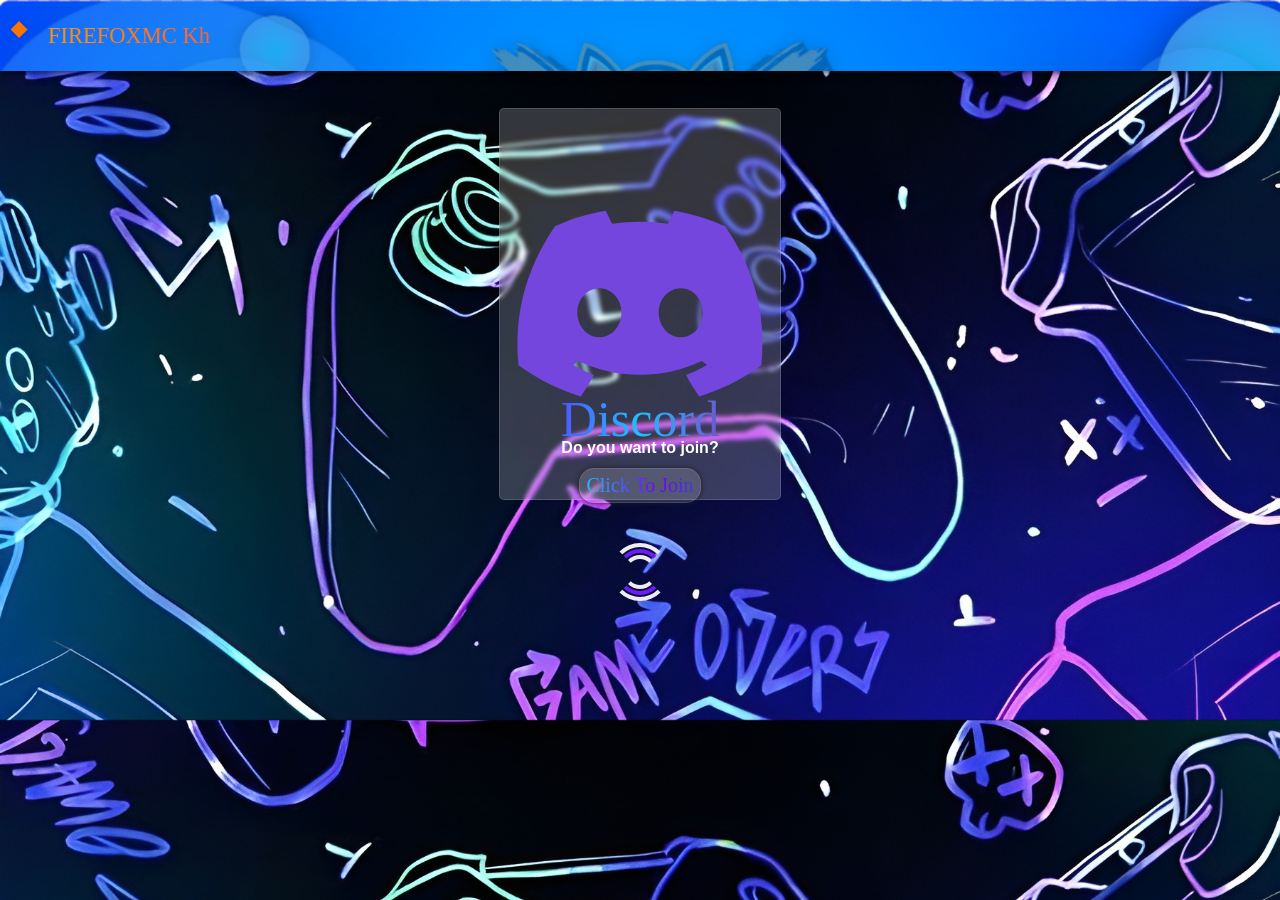
==== Discord/index.html @ f724eadf "Add files via upload" ====
<!DOCTYPE html>
<html lang="en">
<head>
    <meta charset="UTF-8">

        <!-- Website Icon -->
<link rel="icon" type="image/png" href="/discord-fill.svg">
<link rel="apple-touch-icon" href="/discord-fill.svg">

<!-- Telegram / Facebook / Discord Preview -->
 <meta name="google-site-verification" content="G-1tDenzgFPenEI-Q1QUyJppX0c8VWgXg5txoxpGGIk" />
<meta property="og:title" content="Welcome to FireFoxMCKH Discord. Click the link below to join!" />
<meta property="og:description" content="Download/Join Servers" />
<meta property="og:image" content="FirefoxmcxdHead.png" />
<meta property="og:type" content="website" />
<meta name="twitter:card" content="summary_large_image" />


    <meta name="viewport" content="width=device-width, initial-scale=1.0">
    <link rel="stylesheet" href="/style.css">
    <link rel="stylesheet" href="/Loader.css">
    <link rel="stylesheet" href="https://cdnjs.cloudflare.com/ajax/libs/font-awesome/6.5.0/css/all.min.css">
    <title>FIREFOXMC's Discord</title>
</head>
<body class="background">

    <div class="header">
        <header>
            <a href="/index.html">
                <p class="logo"><span class="loader"></span>FIREFOXMC Kh</p>
            </a>
        </header>
    </div>
<!--========================= floating button ========================-->
    <div class="discord-logo">
        <img src="/discord-fill.svg" alt="Discord-Logo" class="dc-link">
        <span class="dc-name">Discord</span>
        <p class="q">Do you want to join?</p>
        <span>
            <button class="join">
                <a href="https://discord.gg/M34cngFK" class="c-join" onclick="open">Click To Join</a>
            </button>
        </span>
    </div>
    <!--========== Power progess loader =========-->
    <div class="custom-loader"></div>
</body>
</html>
---- style.css ----
:root {
    --bg: linear-gradient(100deg, rgb(115, 0, 255), rgb(32, 192, 255), rgb(170, 0, 170));
    --font: linear-gradient(to right, rgb(255, 162, 0), rgb(255, 0, 111), rgb(225, 0, 255), red, blue, rgb(255, 162, 0));
    --bgimg: url(Background.jpg);
    --cs: url(quill-pen-ai-line.png);
}

header {
    position: fixed;
    top: 0;
    right: 0;
    left: 0;
    justify-content: center;
    padding: 0px 0px;
    z-index: 100;
    background: url(Background.png);
    background-size: 100%;
    box-shadow: 0px 0px 10px;
    z-index: 300;
}
a {
    text-decoration-line: none;
}
.logo {
    background: var(--font);
    -webkit-background-clip: text;
    -webkit-text-fill-color: transparent;
    background-size: 200% auto;
    z-index: 1;
    font-family: 'ThaleahFat';
    font-size: 22.5px;
    animation: logo 5s reverse infinite;
}

.menu {
    transition: 0.25s ease;
}
.menu:hover {
    rotate: 180deg;
}
.container {
    position: fixed;
    height: 100%;
    width: 100%;
    border-radius: 8px;
    box-shadow: 0px;
    background-size: 100%;
    border: 1.3px soid white;
    left: 0;
    z-index: 200;
    animation: menushow 1.3s ease-in-out;
}
.sidebar {
    left: 0;
    width: 50px;
    height: 100%;
    background-color: rgba(255, 255, 255, 0.1);
    padding: 20px;
    box-sizing: border-box;
    box-shadow: 0px 0px 20px rgba(0, 0, 0, 0.676);
    overflow: hidden;
    border-radius: 8px 0 0 8px;
    border-right: none;
    transition: width .65s ease;
    backdrop-filter: blur(2px);
    border-right: 1.5px solid rgba(255, 255, 255, 0.126);
    position: fixed;
    z-index: 200;
    animation: slidebar 1s ease-in-out;
}
@keyframes slidebar {
    from {
        opacity: 0;
        transform: translateX(-500%);
    }
}
.sidebar:hover {
    width: 150px;
}
ul {
    list-style-type: none;
    padding: 0;
    margin: 0;
    display: flex;
    flex-direction: column;
    row-gap: 1rem;
    color: white;
}
li {
    padding: 10px 0px;
    border-radius: .5rem;
    cursor: pointer;
    transform: background-color 0.3s ease;
    font-family: 'ThaleahFat';
    transition: 0.2s ease;
}
li:hover {
    transform: scale(1.1);
    border-bottom: 1.5px solid rgba(255, 255, 255, 0.329);
}
.nav-link {
    display: inline-flex;
    column-gap: 1rem;
    color: inherit;
    text-decoration: none;
}
.item-txt {
    padding-left: .5rem;
}
.artribute {
    position: absolute;
    bottom: 10px;
}

.floating {
    z-index: 201;
    position: fixed;
    bottom: 70px;
    padding: 10px 30px;
    justify-content: left;
    right: -5px;
}
.s-btn {
    background: rgba(255, 255, 255, 0.05);
    border-radius: 50px 50px;
    height: 50px;
    width: 50px;
    border: 1.5px solid rgba(255, 255, 255, 0.126);
    backdrop-filter: blur(1.5px);
    color: white;
    box-shadow: 0px 2px 5px blueviolet, 1px -3px 5px rgb(0, 170, 255);
    transition: .65s ease;
    animation: s-light 2.70s infinite;
    font-family: 'ThaleahFat';
    cursor: pointer;
}
.s-link {
    color: white;
    text-decoration-line: none;
    font-family: 'ThaleahFat';
}
.s-btn:hover {
    width: 150px;
}
@keyframes s-light {
    0% {
        box-shadow: 0px 2px 5px blueviolet, 1px -3px 5px rgb(0, 170, 255)
    }
    25% {
        box-shadow: 0px 2px 5px rgb(0, 187, 255), 1px -3px 5px rgb(255, 0, 238)
    }
    50% {
        box-shadow: 0px 2px 5px rgb(255, 149, 0), 1px -3px 5px rgb(128, 0, 255)
    }
    75% {
        box-shadow: 0px 2px 5px rgb(226, 43, 43), 1px -3px 5px rgb(0, 255, 170)
    }
    100% {
        box-shadow: 0px 2px 5px rgb(0, 0, 255), 1px -3px 5px rgb(255, 225, 0)
    }
}

/*====================== Discord Comunity ======================*/
.discord-logo {
    z-index: 99;
    position: relative;
    justify-content: center;
    text-align: center;
    justify-content: center;
    top: 100px;
    display: grid;
    animation: discord 1s ease-in-out;
}
.dc-name {
    position: relative;
    background: var(--bg);
    -webkit-background-clip: text;
    -webkit-text-fill-color: transparent;
    top: -110px;
    font-family: 'ThaleahFat';
    font-size: 50px;
}

.dc-link {
    width: 200px;
    color: red;
    background-color: rgba(255, 255, 255, 0.2);
    border-radius: 5px;
    backdrop-filter: blur(2px);
    border: 1.5px solid rgba(255, 255, 255, 0.15);
    height: 390px;
    width: 280px;
}

.q {
    color: white;
    font-family: 'Franklin Gothic Medium', 'Arial Narrow', Arial, sans-serif;
    font-weight: bolder;
    position: relative;
    top: -135px;
}

.join {
    color: white;
    position: relative;
    top: -140px;
    background: rgba(255, 255, 255, 0.15);
    border-radius: 15px;
    border: 1.5px solid rgba(255, 255, 255, 0.1);
    height: 35px;
    font-family: 'ThaleahFat';
    transition: all .60s ease;
    box-shadow: 0px 0px 5px rgb(31, 31, 31);
    animation: join 1.15s ease-in-out;
    
}
.c-join {
    text-decoration-line: none;
    font-size: 20px;
    background: linear-gradient(to right, rgb(32, 192, 255), rgb(115, 0, 255),  rgb(0, 133, 170), rgb(32, 192, 255));
    -webkit-background-clip: text;
    background-size: 200% auto;
    -webkit-text-fill-color: transparent;
    animation: c-join 2s reverse infinite;
}

@keyframes c-join {
    to {
        background-position: 200%;
    }
}
@keyframes logo {
    to {
        background-position: 200%;
    }
}
.join:hover {
    transform: scale(1.1);
}
@media (max-width: 768px) {
    .background {
        background-image: url(background-gaming.jpg);
        background-size: 100%;
    }
    .download-btn {
        right: 100%;
        z-index: 299;
    }
}

.paragraph {
    z-index: -1;
    top: 100px;
    color: red;
    font-family: 'Franklin Gothic Medium', 'Arial Narrow', Arial, sans-serif;
    font-weight: bolder;
    background-color: rgba(84, 84, 84, 0.256);
    border-radius: 10px 30px;
    justify-content: left;
    width: 70%;
    margin: auto;
    position: relative;
    border: 1.5px solid rgba(255, 255, 255, 0.126);
    box-shadow: 0px 0px 15px black;
    backdrop-filter: blur(1.1px);
    text-align: center;
    animation: paragraph 0.8s ease-in-out;
}
h1 {
    font-family: 'ThaleahFat';
    font-weight: normal;
    font-size: 40px;
    margin: 0px;
    background: linear-gradient(to right, rgb(255, 191, 0), rgb(52, 147, 255), rgb(93, 0, 255), rgb(255, 191, 0));
    -webkit-text-fill-color: transparent;
    -webkit-background-clip: text;
    animation: logo 10s linear infinite;
    background-size: 200%;
    text-align: center;
}
p {
    color: white;
}

body {
    background-image: url(Desktop-Bg.jpeg);
    background-attachment: fixed;
    background-size: 100%;
    user-select: auto;
}

.head {
    width: 100px;
    margin: auto;
    position: relative;
    z-index: -1;
    top: 150px;
    align-items: center;
    text-align: center;
    display: grid;
    background: black;
    border-radius: 50px;
    border: 1.5px solid rgb(58, 58, 58);
    box-shadow: 0px 0px 20px black;
    animation: head 1s ease-out;
}
strong {
    color: rgb(255, 191, 0);
    font-family: 'ThaleahFat';
    font-weight: normal;
    font-size: 17px;
}

.owner {
    font-family: 'ThaleahFat';
    position: relative;
    margin: auto;
    text-align: center;
    font-size: 30px;
    top: 160px;
    background: var(--bg);
    -webkit-background-clip: text;
    -webkit-text-fill-color: transparent;
    background-size: 200% auto;
    animation: logo 5s reverse infinite;
    animation: nameslide 1.15s ease-in-out;
    z-index: -5;
}

.owner-logo {
    font-family: 'ThaleahFat';
    position: relative;
    margin: auto;
    text-align: center;
    font-size: 17px;
    top: 105px;
    background-color: red;
    width: 7%;
    border-radius: 0% 50%;
    animation: ownerlogo 1.1s ease-in-out;
}

.feather {
    position: relative;
    margin: auto;
    text-align: center;
    align-items: center;
    font-size: 30px;
    top: 0px;
    display: grid;
    animation: feather 0.5s alternate-reverse infinite;
}

.skin-bg {
    background-color: rgb(91, 0, 171);
    z-index: -3;
    width: 70%;
    position: relative;
    top: 150px;
    margin: auto;
    text-align: center;
    align-items: center;
    display: grid;
    z-index: -4;
    height: 400px;
    border-radius: 5px 50px;
    box-shadow: 0px 0px 20px black;
}
.skin {
    width: 300px;
    position: relative;
    top: -100px;
    margin: auto;
    text-align: center;
    align-items: center;
    display: grid;
    z-index: -3;
    filter: drop-shadow(-20px 0px 0px rgba(0, 0, 0, 0.5));
}

@keyframes feather {
    from {
        opacity: 0;
        top: -10px;
        rotate: 180deg;
    }
}

@keyframes head {
    from {
        transform: translateX(300%);
        opacity: 0;
    }
}
@keyframes ownerlogo {
    from {
        transform: translateX(-300%);
        opacity: 0;
    }
}

@keyframes paragraph {
    from {
        transform: translateY(-100%);
        opacity: 0;
    }
}

@keyframes nameslide {
    from {
        transform: translateY(100%);
        opacity: 0;
    }
}

@keyframes menushow {
    from {
        transform: translateX(-100%);
        opacity: 0;
    }
}

@keyframes discord {
    from {
        transform: scale(0.8);
        opacity: 0;
    }
}

@keyframes join {
    from {
        transform: translateY(300%);
        opacity: 0;
    }
}

footer {
    background-color: black;
    position: fixed;
    z-index: 200;
    bottom: auto;
    width: 100%;
    padding: 30px 30px;
    margin: -10px;
    display: flex;
    flex-direction: row;
    bottom: 0px;
    height: 10%;
    color: white;
    gap: 35px;
    list-style: none;
    justify-content: center;
}

/*===== download =====*/
.app-bg {
    padding: 5px 50px;
    justify-content: right;
    background-color: rgba(36, 36, 36, 0.824);
    border-bottom: 2px solid rgb(0, 157, 255);
    border-radius: 30px 10px;
    height: 10%;
    box-shadow: 0px 0px 20px;
    top: 100px;
    position: relative;
    transition: 0.5s ease;
    scale: 0.80;
    animation: fade .90s ease-in-out;
}
@keyframes fade {
    from {
        opacity: 0;
        scale: 0.7;
    }
}
.app-logo {
    width: 75px;
    background-color: rgb(0, 0, 0);
    border-radius: 30px 10px;
    box-shadow: 0px 0px 10px rgba(0, 103, 112, 0.534);
    position: relative;
    z-index: 1;
}
.app-name {
    position: relative;
    color: white;
    top: -50px;
    font-family: 'ThaleahFat';
    font-size: 35px;
    padding: 10%;
    text-align: center;
    z-index: 200;
}
.app-info {
    position: relative;
    color: rgb(0, 179, 255);
    font-family: 'ThaleahFat';
    justify-content: start;
    z-index: 0;
    font-size: 25px;
}
.account {
    font-size: 25px;
}
.profile {
    position: relative;
    z-index: -100;
}
.download-btn {
    background: rgba(255, 255, 255, 0.05);
    border-radius: 50px;
    border: 1px solid rgba(255, 255, 255, 0.1);
    color: white;
    position: relative;
    left: 55%;
    transition: transform 0.5s ease;
    box-shadow: 0px 0px 10px rgba(0, 0, 0, 0.537);
    z-index: 299;
    width: 45px;
    height: 45px;
}
.app-link {
    color: white;
    font-size: 20px;
    position: relative;
    z-index: 101;
    transition: 0.5s ease;
}

.app-bg:hover {
    transform: scale(1.02);
    padding-top: 25px;
}
.download-btn:hover {
    transform: scale(1.05);
}
.app-link:hover {
    color: rgb(0, 157, 255);
}
@media (max-width: 768px) {
    .app-name {
        font-size:15px;
        padding: 5%;
    }
    .app-info {
        font-size: 15px;
    }
    .floating {
        right: 5%;
    }
    .download-btn {
        left: 30%;
    }
    .owner-logo {
        width: 17%;
    }
    .account {
        font-size: 15px;
    }
}
---- Loader.css ----
.loader {
  width: 48px;
  height: 20px;
  display: inline-block;
  position: relative;
  transform: rotate(45deg);
  scale: 0.5;
  top: 0;
}
.loader::before {
  content: "";
  box-sizing: border-box;
  width: 24px;
  height: 24px;
  position: absolute;
  left: 0;
  top: -24px;
  animation: animloader 4s ease infinite;
}
.loader::after {
  content: "";
  box-sizing: border-box;
  position: absolute;
  left: 0;
  top: 0;
  width: 24px;
  height: 24px;
  background: #ff7300;
  box-shadow: 0 0 10px rgba(0, 0, 0, 0.15);
  animation: animloader2 2s ease infinite;
}

@keyframes animloader {
  0% {
    box-shadow: 0 24px rgba(227, 86, 86, 0), 24px 24px rgba(255, 255, 255, 0),
      24px 48px rgba(255, 255, 255, 0), 0px 48px rgba(255, 255, 255, 0);
  }
  12% {
    box-shadow: 0 24px #5d5d5d, 24px 24px rgba(255, 255, 255, 0),
      24px 48px rgba(255, 255, 255, 0), 0px 48px rgba(255, 255, 255, 0);
  }
  25% {
    box-shadow: 0 24px #5d5d5d, 24px 24px #5d5d5d,
      24px 48px rgba(255, 255, 255, 0), 0px 48px rgba(255, 255, 255, 0);
  }
  37% {
    box-shadow: 0 24px #5d5d5d, 24px 24px #5d5d5d, 24px 48px #5d5d5d,
      0px 48px rgba(255, 255, 255, 0);
  }
  50% {
    box-shadow: 0 24px #5d5d5d, 24px 24px #5d5d5d, 24px 48px #5d5d5d,
      0px 48px #5d5d5d;
  }
  62% {
    box-shadow: 0 24px rgba(255, 255, 255, 0), 24px 24px #5d5d5d,
      24px 48px #5d5d5d, 0px 48px #5d5d5d;
  }
  75% {
    box-shadow: 0 24px rgba(255, 255, 255, 0), 24px 24px rgba(255, 255, 255, 0),
      24px 48px #5d5d5d, 0px 48px #5d5d5d;
  }
  87% {
    box-shadow: 0 24px rgba(255, 255, 255, 0), 24px 24px rgba(255, 255, 255, 0),
      24px 48px rgba(255, 255, 255, 0), 0px 48px #5d5d5d;
  }
  100% {
    box-shadow: 0 24px rgba(255, 255, 255, 0), 24px 24px rgba(255, 255, 255, 0),
      24px 48px rgba(241, 0, 0, 0), 0px 48px rgba(255, 255, 255, 0);
  }
}

@keyframes animloader2 {
  0% {
    transform: translate(0, 0) rotateX(0) rotateY(0);
  }
  25% {
    transform: translate(100%, 0) rotateX(0) rotateY(180deg);
  }
  50% {
    transform: translate(100%, 100%) rotateX(-180deg) rotateY(180deg);
  }
  75% {
    transform: translate(0, 100%) rotateX(-180deg) rotateY(360deg);
  }
  100% {
    transform: translate(0, 0) rotateX(0) rotateY(360deg);
  }
}

/*--------------progress loader-------------------*/
.progress-loader {
  width: 48px;
  height: 20px;
  display: inline-block;
  position: fixed;
  transform: rotate(45deg);
  scale: 0.5;
  top: 0;
  text-align: center;
  align-items: center;
  z-index: 200;
  display: grid;
  margin: auto;
}
.progress-loader::before {
  content: "";
  box-sizing: border-box;
  width: 24px;
  height: 24px;
  position: absolute;
  left: 0;
  top: -24px;
  animation: animloader 4s ease infinite;
}
.progress-loader::after {
  content: "";
  box-sizing: border-box;
  position: absolute;
  left: 0;
  top: 0;
  width: 24px;
  height: 24px;
  background: #ff7300;
  box-shadow: 0 0 10px rgba(0, 0, 0, 0.15);
  animation: animloader2 2s ease infinite;
}

@keyframes animloader {
  0% {
    box-shadow: 0 24px rgba(227, 86, 86, 0), 24px 24px rgba(255, 255, 255, 0),
      24px 48px rgba(255, 255, 255, 0), 0px 48px rgba(255, 255, 255, 0);
  }
  12% {
    box-shadow: 0 24px #5d5d5d, 24px 24px rgba(255, 255, 255, 0),
      24px 48px rgba(255, 255, 255, 0), 0px 48px rgba(255, 255, 255, 0);
  }
  25% {
    box-shadow: 0 24px #5d5d5d, 24px 24px #5d5d5d,
      24px 48px rgba(255, 255, 255, 0), 0px 48px rgba(255, 255, 255, 0);
  }
  37% {
    box-shadow: 0 24px #5d5d5d, 24px 24px #5d5d5d, 24px 48px #5d5d5d,
      0px 48px rgba(255, 255, 255, 0);
  }
  50% {
    box-shadow: 0 24px #5d5d5d, 24px 24px #5d5d5d, 24px 48px #5d5d5d,
      0px 48px #5d5d5d;
  }
  62% {
    box-shadow: 0 24px rgba(255, 255, 255, 0), 24px 24px #5d5d5d,
      24px 48px #5d5d5d, 0px 48px #5d5d5d;
  }
  75% {
    box-shadow: 0 24px rgba(255, 255, 255, 0), 24px 24px rgba(255, 255, 255, 0),
      24px 48px #5d5d5d, 0px 48px #5d5d5d;
  }
  87% {
    box-shadow: 0 24px rgba(255, 255, 255, 0), 24px 24px rgba(255, 255, 255, 0),
      24px 48px rgba(255, 255, 255, 0), 0px 48px #5d5d5d;
  }
  100% {
    box-shadow: 0 24px rgba(255, 255, 255, 0), 24px 24px rgba(255, 255, 255, 0),
      24px 48px rgba(241, 0, 0, 0), 0px 48px rgba(255, 255, 255, 0);
  }
}

@keyframes animloader2 {
  0% {
    transform: translate(0, 0) rotateX(0) rotateY(0);
  }
  25% {
    transform: translate(100%, 0) rotateX(0) rotateY(180deg);
  }
  50% {
    transform: translate(100%, 100%) rotateX(-180deg) rotateY(180deg);
  }
  75% {
    transform: translate(0, 100%) rotateX(-180deg) rotateY(360deg);
  }
  100% {
    transform: translate(0, 0) rotateX(0) rotateY(360deg);
  }
}

/*============== Power progress loader ==============*/
.custom-loader {
  width: 50px;
  height: 50px;
  display: grid;
  border:4px solid #0000;
  border-radius: 50%;
  border-color:#EDEDED #0000;
  animation: s6 2s infinite linear;
  margin: auto;
}
.custom-loader::before,
.custom-loader::after {    
  content:"";
  grid-area: 1/1;
  margin:2px;
  border:inherit;
  border-radius: 50%;
}
.custom-loader::before {
  border-color:#6F1CF4 #0000;
  animation:inherit; 
  animation-duration: 1s;
  animation-direction: reverse;
}
.custom-loader::after {
  margin:8px;
}

@keyframes s6 { 
  100%{transform: rotate(1turn)}
}
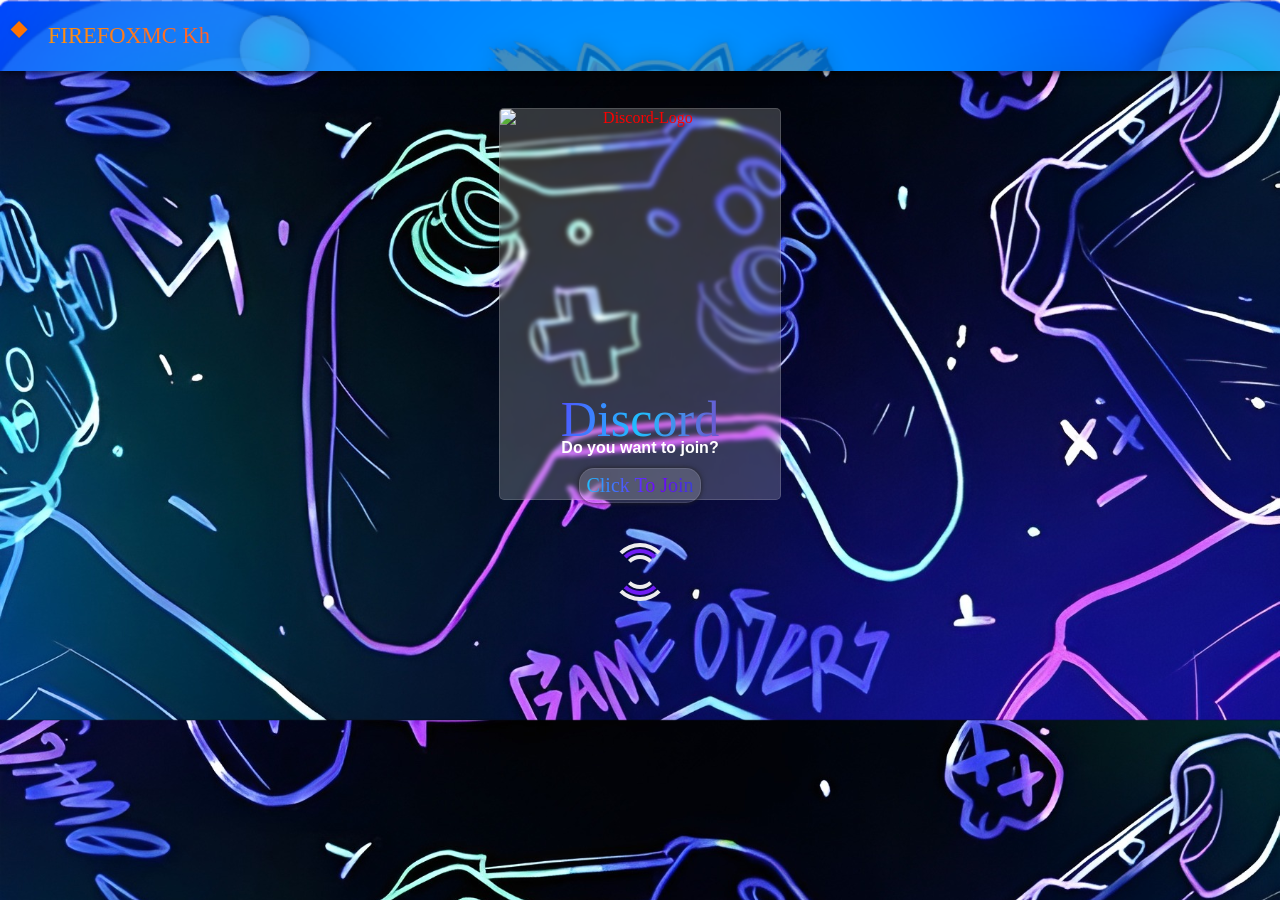
==== commit e5a07d95: "index.html" ====
--- a/Discord/index.html
+++ b/Discord/index.html
@@ -17,8 +17,12 @@
 
 
     <meta name="viewport" content="width=device-width, initial-scale=1.0">
+
+    <!-- Font -->
+    <link href="https://db.onlinewebfonts.com/c/684a353191db0b6ef85bd86e34b671a0?family=ThaleahFat" rel="stylesheet">
     <link rel="stylesheet" href="/style.css">
     <link rel="stylesheet" href="/Loader.css">
+    <link rel="stylesheet" href="/max-width.css">
     <link rel="stylesheet" href="https://cdnjs.cloudflare.com/ajax/libs/font-awesome/6.5.0/css/all.min.css">
     <title>FIREFOXMC's Discord</title>
 </head>
@@ -26,14 +30,14 @@
 
     <div class="header">
         <header>
-            <a href="/index.html">
+            <a href="/Home">
                 <p class="logo"><span class="loader"></span>FIREFOXMC Kh</p>
             </a>
         </header>
     </div>
 <!--========================= floating button ========================-->
     <div class="discord-logo">
-        <img src="/discord-fill.svg" alt="Discord-Logo" class="dc-link">
+        <img src="/image/discord-fill.svg" alt="Discord-Logo" class="dc-link">
         <span class="dc-name">Discord</span>
         <p class="q">Do you want to join?</p>
         <span>
@@ -45,4 +49,4 @@
     <!--========== Power progess loader =========-->
     <div class="custom-loader"></div>
 </body>
-</html>+</html>
--- a/style.css
+++ b/style.css
@@ -486,8 +486,8 @@
     color: white;
     top: -50px;
     font-family: 'ThaleahFat';
-    font-size: 35px;
-    padding: 10%;
+    font-size: 30px;
+    padding: 5%;
     text-align: center;
     z-index: 200;
 }
@@ -557,4 +557,4 @@
     .account {
         font-size: 15px;
     }
-}+}
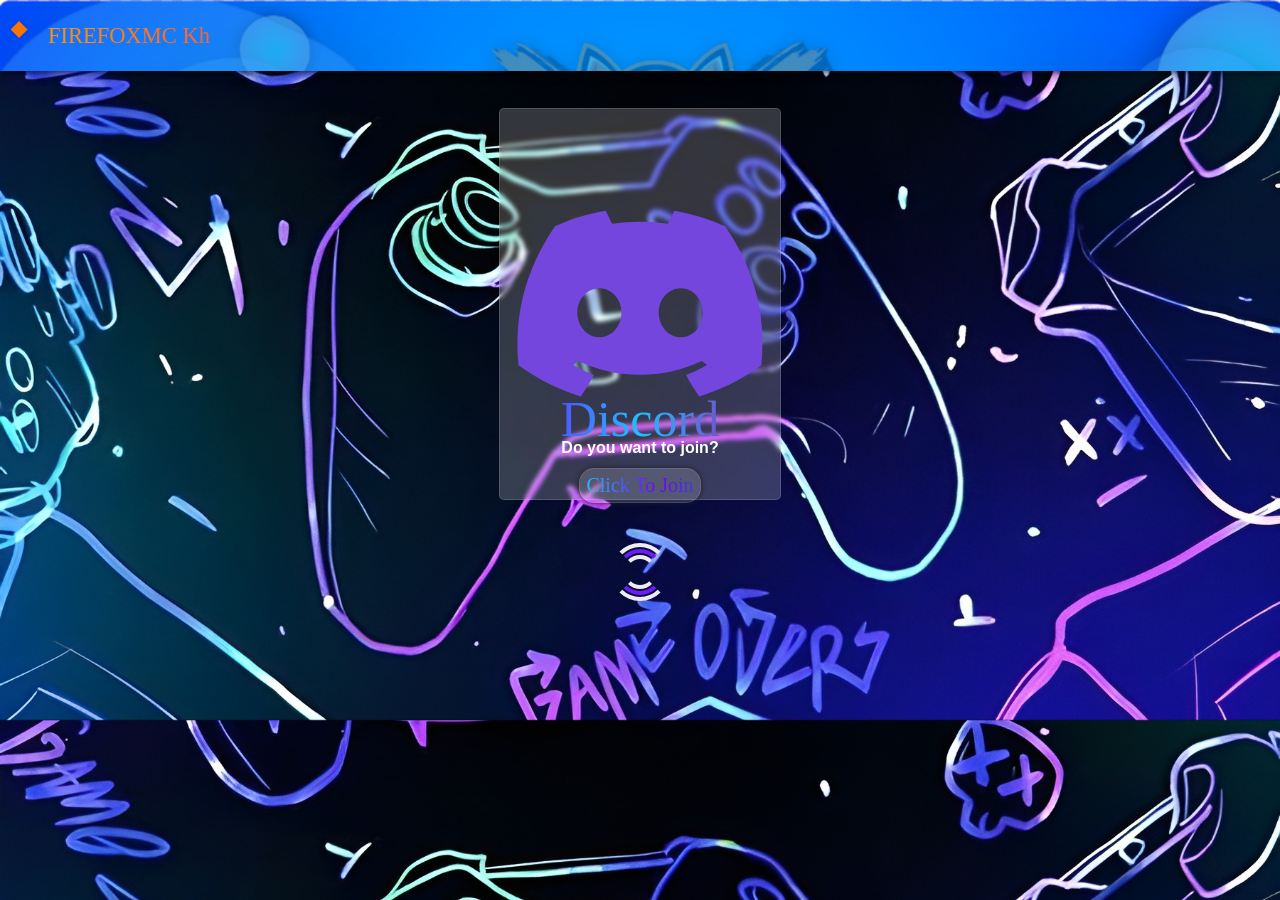
==== commit 96a69bfb: "Add files via upload" ====
--- a/Discord/index.html
+++ b/Discord/index.html
@@ -49,4 +49,4 @@
     <!--========== Power progess loader =========-->
     <div class="custom-loader"></div>
 </body>
-</html>
+</html>
--- a/style.css
+++ b/style.css
@@ -1,8 +1,21 @@
+@import url(https://db.onlinewebfonts.com/c/684a353191db0b6ef85bd86e34b671a0?family=ThaleahFat);
+@font-face {
+    font-family: "ThaleahFat";
+    src: url("https://db.onlinewebfonts.com/t/684a353191db0b6ef85bd86e34b671a0.eot");
+    src: url("https://db.onlinewebfonts.com/t/684a353191db0b6ef85bd86e34b671a0.eot?#iefix")format("embedded-opentype"),
+    url("https://db.onlinewebfonts.com/t/684a353191db0b6ef85bd86e34b671a0.woff2")format("woff2"),
+    url("https://db.onlinewebfonts.com/t/684a353191db0b6ef85bd86e34b671a0.woff")format("woff"),
+    url("https://db.onlinewebfonts.com/t/684a353191db0b6ef85bd86e34b671a0.ttf")format("truetype"),
+    url("https://db.onlinewebfonts.com/t/684a353191db0b6ef85bd86e34b671a0.svg#ThaleahFat")format("svg");
+}
 :root {
     --bg: linear-gradient(100deg, rgb(115, 0, 255), rgb(32, 192, 255), rgb(170, 0, 170));
     --font: linear-gradient(to right, rgb(255, 162, 0), rgb(255, 0, 111), rgb(225, 0, 255), red, blue, rgb(255, 162, 0));
     --bgimg: url(Background.jpg);
-    --cs: url(quill-pen-ai-line.png);
+    --cs: url(/image/quill-pen-ai-line.png);
+}
+body {
+    font-family: "ThaleahFat";
 }
 
 header {
@@ -13,13 +26,19 @@
     justify-content: center;
     padding: 0px 0px;
     z-index: 100;
-    background: url(Background.png);
+    background: url(/image/Background.png);
     background-size: 100%;
     box-shadow: 0px 0px 10px;
     z-index: 300;
-}
-a {
+    font-family: "ThaleahFat";
+}
+.header {
+    animation: slideLogo .50s ease-in-out;
+}
+a, p {
     text-decoration-line: none;
+    font-family: "ThaleahFat";
+    font-weight: normal;
 }
 .logo {
     background: var(--font);
@@ -27,13 +46,14 @@
     -webkit-text-fill-color: transparent;
     background-size: 200% auto;
     z-index: 1;
-    font-family: 'ThaleahFat';
+    font-family: "ThaleahFat";
     font-size: 22.5px;
     animation: logo 5s reverse infinite;
 }
 
 .menu {
     transition: 0.25s ease;
+    font-family: "ThaleahFat";
 }
 .menu:hover {
     rotate: 180deg;
@@ -115,10 +135,10 @@
 .floating {
     z-index: 201;
     position: fixed;
-    bottom: 70px;
+    bottom: 0%;
     padding: 10px 30px;
     justify-content: left;
-    right: -5px;
+    right: 2%;
 }
 .s-btn {
     background: rgba(255, 255, 255, 0.05);
@@ -239,7 +259,7 @@
 }
 @media (max-width: 768px) {
     .background {
-        background-image: url(background-gaming.jpg);
+        background-image: url(/image/background-gaming.jpg);
         background-size: 100%;
     }
     .download-btn {
@@ -254,15 +274,11 @@
     color: red;
     font-family: 'Franklin Gothic Medium', 'Arial Narrow', Arial, sans-serif;
     font-weight: bolder;
-    background-color: rgba(84, 84, 84, 0.256);
     border-radius: 10px 30px;
     justify-content: left;
-    width: 70%;
+    width: 80%;
     margin: auto;
     position: relative;
-    border: 1.5px solid rgba(255, 255, 255, 0.126);
-    box-shadow: 0px 0px 15px black;
-    backdrop-filter: blur(1.1px);
     text-align: center;
     animation: paragraph 0.8s ease-in-out;
 }
@@ -283,10 +299,11 @@
 }
 
 body {
-    background-image: url(Desktop-Bg.jpeg);
+    background-image: url(/image/Desktop-Bg.jpeg);
     background-attachment: fixed;
     background-size: 100%;
     user-select: auto;
+    font-family: 'ThaleahFat';
 }
 
 .head {
@@ -305,10 +322,10 @@
     animation: head 1s ease-out;
 }
 strong {
-    color: rgb(255, 191, 0);
+    color: rgb(51, 255, 0);
     font-family: 'ThaleahFat';
     font-weight: normal;
-    font-size: 17px;
+    font-size: 30px;
 }
 
 .owner {
@@ -351,33 +368,6 @@
     animation: feather 0.5s alternate-reverse infinite;
 }
 
-.skin-bg {
-    background-color: rgb(91, 0, 171);
-    z-index: -3;
-    width: 70%;
-    position: relative;
-    top: 150px;
-    margin: auto;
-    text-align: center;
-    align-items: center;
-    display: grid;
-    z-index: -4;
-    height: 400px;
-    border-radius: 5px 50px;
-    box-shadow: 0px 0px 20px black;
-}
-.skin {
-    width: 300px;
-    position: relative;
-    top: -100px;
-    margin: auto;
-    text-align: center;
-    align-items: center;
-    display: grid;
-    z-index: -3;
-    filter: drop-shadow(-20px 0px 0px rgba(0, 0, 0, 0.5));
-}
-
 @keyframes feather {
     from {
         opacity: 0;
@@ -440,21 +430,20 @@
     z-index: 200;
     bottom: auto;
     width: 100%;
-    padding: 30px 30px;
+    padding: 1% 5%;
     margin: -10px;
-    display: flex;
-    flex-direction: row;
+    display: block;
     bottom: 0px;
     height: 10%;
     color: white;
-    gap: 35px;
+    gap: 5%;
     list-style: none;
     justify-content: center;
 }
 
 /*===== download =====*/
 .app-bg {
-    padding: 5px 50px;
+    padding: 5px 60px;
     justify-content: right;
     background-color: rgba(36, 36, 36, 0.824);
     border-bottom: 2px solid rgb(0, 157, 255);
@@ -467,11 +456,41 @@
     scale: 0.80;
     animation: fade .90s ease-in-out;
 }
+.gif {
+    animation: fade-in .75s ease-in-out;
+}
+@keyframes slideLogo {
+    from {
+        opacity: 0;
+    }
+}
+@keyframes fade-in {
+    from {
+        opacity: 0;
+        transform: translateY(100%);
+    }
+}
 @keyframes fade {
     from {
         opacity: 0;
         scale: 0.7;
     }
+}
+.app-bg, .download-btn {
+    display: block;
+}
+.download-btn {
+    background: rgba(255, 255, 255, 0.05);
+    border-radius: 50px;
+    border: 1px solid rgba(255, 255, 255, 0.1);
+    color: white;
+    position: relative;
+    left: 95%;
+    transition: transform 0.5s ease;
+    box-shadow: 0px 0px 10px rgba(0, 0, 0, 0.537);
+    z-index: 299;
+    width: 45px;
+    height: 45px;
 }
 .app-logo {
     width: 75px;
@@ -505,20 +524,9 @@
 .profile {
     position: relative;
     z-index: -100;
-}
-.download-btn {
-    background: rgba(255, 255, 255, 0.05);
-    border-radius: 50px;
-    border: 1px solid rgba(255, 255, 255, 0.1);
-    color: white;
-    position: relative;
-    left: 55%;
-    transition: transform 0.5s ease;
-    box-shadow: 0px 0px 10px rgba(0, 0, 0, 0.537);
-    z-index: 299;
-    width: 45px;
-    height: 45px;
-}
+    top: -30px;
+}
+
 .app-link {
     color: white;
     font-size: 20px;
@@ -537,24 +545,38 @@
 .app-link:hover {
     color: rgb(0, 157, 255);
 }
-@media (max-width: 768px) {
-    .app-name {
-        font-size:15px;
-        padding: 5%;
-    }
-    .app-info {
-        font-size: 15px;
-    }
-    .floating {
-        right: 5%;
-    }
-    .download-btn {
-        left: 30%;
-    }
-    .owner-logo {
-        width: 17%;
-    }
-    .account {
-        font-size: 15px;
-    }
-}
+.about-this-site {
+    height: 350px;
+}
+h2 {
+    bottom: 10px;
+    position: relative;
+    color: rgb(0, 123, 255);
+    top: 180px;
+    text-align: center;
+    font-weight: bolder;
+    font-size: 25px;
+}
+.site-info {
+    bottom: 10px;
+    position: relative;
+    color: rgb(255, 234, 0);
+    top: 180px;
+    justify-content: left;
+    left: 0%;
+    font-weight: normal;
+    padding: 0px 5%;
+}
+.gif {
+    width: 50%;
+    position: relative;
+    justify-content: center;
+    left: 30%;
+    border-radius: 10px 130px;
+    box-shadow: 0px 0px 20px black;
+    border-right: 3px solid rgb(0, 119, 255);
+    border-bottom: 2px solid rgba(0, 119, 255);
+    border-left: 1.5px solid white;
+    border-top: 1px solid white;
+    top: 140px;
+}
--- a/max-width.css
+++ b/max-width.css
@@ -0,0 +1,56 @@
+@media (max-width: 768px) {
+    .app-bg {
+        padding: 0% 2%;
+        display: flex;
+        left: 10%;
+    }
+    .app-bg, .download-btn {
+        display: block;
+    }
+    .app-name {
+        font-size: 15px;
+        padding: 2%;
+    }
+    .app-info {
+        font-size: 15px;
+    }
+    .floating {
+        right: 2%;
+    }
+    .download-btn {
+        left: 80%;
+        transition: .50s ease;
+        cursor: pointer;
+    }
+    .owner-logo {
+        width: 17%;
+    }
+    .account {
+        font-size: 15px;
+    }
+    .background {
+        background: url(/image/background-gaming.jpg);
+        background-size: 100%;
+        background-attachment: fixed;
+    }
+    footer {
+        padding: 2.5% 5%;
+    }
+    footer, strong {
+        font-size: 15px;
+    }
+    .gif {
+        width: 80%;
+        left: 20%;
+    }
+    .paragraph {
+        left: 10%;
+    }
+    .profile {
+        left: 10%;
+    }
+    .site-info {
+        padding: 0% 12%;
+        left: 5%;
+    }
+}
